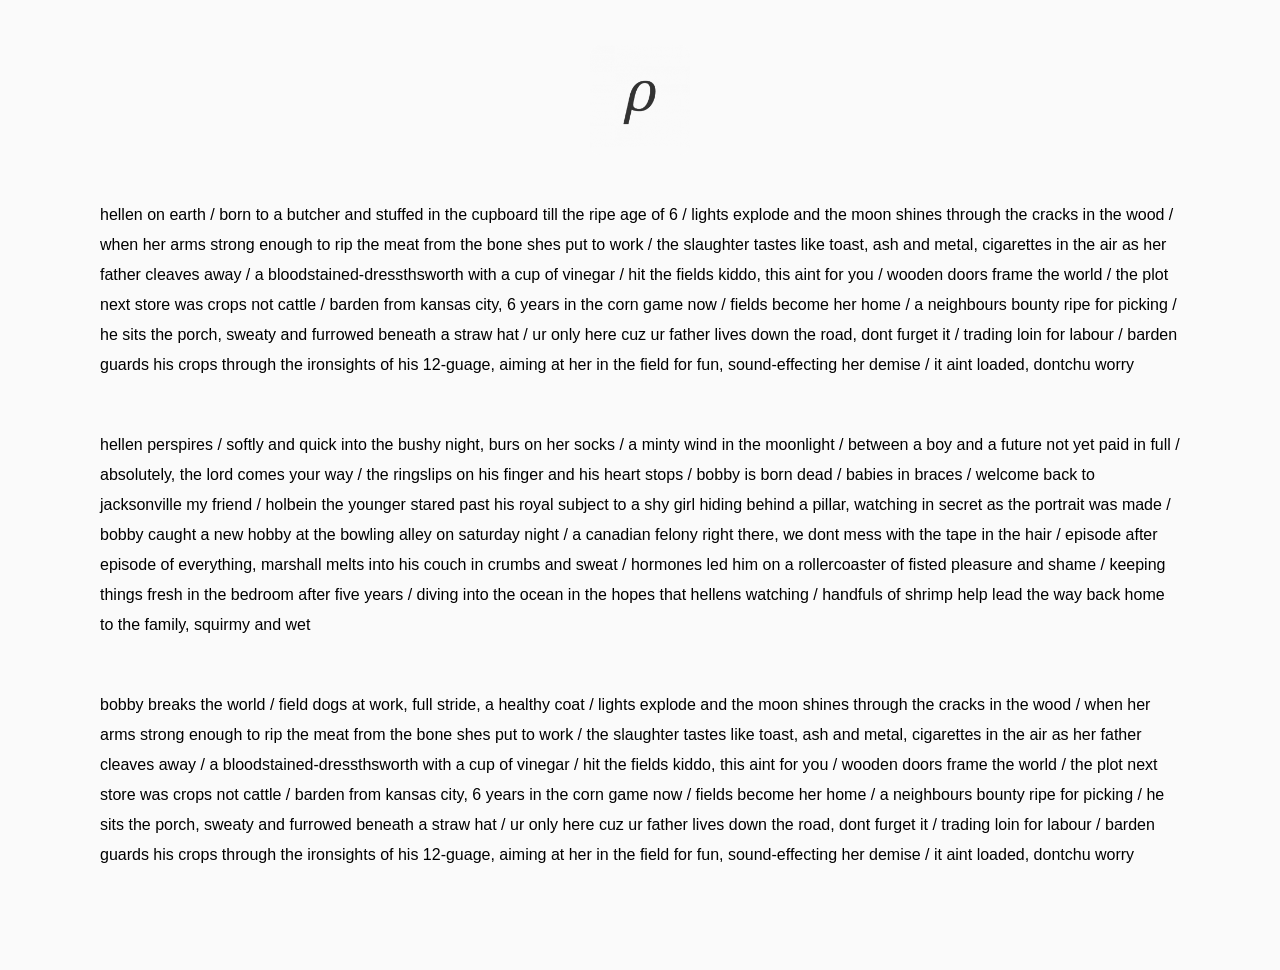
==== index.html @ 56b1491b "Update index.html fixing links" ====
<!DOCTYPE HTML>
<html>
<head>
   <link type="text/CSS" rel="stylesheet" href="style.css">
    <img id="logo" src="rho.png">
</head>
<body>
   
<p>

   <a href="1.html"> hellen on earth / </a>
    <a href="2.html"> born to a butcher and stuffed in the cupboard till the ripe age of 6 / </a>
    <a href="3.html">lights explode and the moon shines through the cracks in the wood / </a>
    <a href="4.html"> when her arms strong enough to rip the meat from the bone shes put to work / </a>
    <a href="5.html"> the slaughter tastes like toast, ash and metal, cigarettes in the air as her father cleaves away / </a>
    <a href="6.html">a bloodstained-dressthsworth with a cup of vinegar / </a>
    <a href="7.html"> hit the fields kiddo, this aint for you / </a>
    <a href="8.html"> wooden doors frame the world / </a>
    <a href="9.html"> the plot next store was crops not cattle / </a>
    <a href="10.html"> barden from kansas city, 6 years in the corn game now / </a>
    <a href="11.html"> fields become her home / </a>
    <a href="12.html"> a neighbours bounty ripe for picking / </a>
    <a href="13.html"> he sits the porch, sweaty and furrowed beneath a straw hat / </a>
    <a href="14.html"> ur only here cuz ur father lives down the road, dont furget it / </a>
    <a href="15.html"> trading loin for labour / </a>
    <a href="16.html"> barden guards his crops through the ironsights of his 12-guage, aiming at her in the field for fun, sound-effecting her demise / </a>
    <a href="17.html"> it aint loaded, dontchu worry </a>

</p>
<br>
<p>
    
    <a href="1.html"> hellen perspires / </a>
     <a href="2.html"> softly and quick into the bushy night, burs on her socks / </a>
     <a href="3.html">a minty wind in the moonlight / </a>
     <a href="4.html"> between a boy and a future not yet paid in full / </a>
     <a href="5.html"> absolutely, the lord comes your way / </a>
     <a href="6.html"> the ringslips on his finger and his heart stops / </a>
     <a href="7.html"> bobby is born dead / </a>
     <a href="8.html"> babies in braces / </a>
     <a href="9.html"> welcome back to jacksonville my friend / </a>
     <a href="10.html"> holbein the younger stared past his royal subject to a shy girl hiding behind a pillar, watching in secret as the portrait was made / </a>
     <a href="11.html"> bobby caught a new hobby at the bowling alley on saturday night / </a>
     <a href="12.html">  a canadian felony right there, we dont mess with the tape in the hair  / </a>
     <a href="13.html">  episode after episode of everything, marshall melts into his couch in crumbs and sweat / </a>
     <a href="14.html">  hormones led him on a rollercoaster of fisted pleasure and shame / </a>
     <a href="15.html">  keeping things fresh in the bedroom after five years / </a>
     <a href="16.html">  diving into the ocean in the hopes that hellens watching / </a>
     <a href="17.html"> handfuls of shrimp help lead the way back home to the family, squirmy and wet </a>
 
 </p>
 <br>
<p>
    
    <a href="1.html"> bobby breaks the world / </a>
     <a href="2.html"> field dogs at work, full stride, a healthy coat / </a>
     <a href="3.html">lights explode and the moon shines through the cracks in the wood / </a>
     <a href="4.html"> when her arms strong enough to rip the meat from the bone shes put to work / </a>
     <a href="5.html"> the slaughter tastes like toast, ash and metal, cigarettes in the air as her father cleaves away / </a>
     <a href="6.html">a bloodstained-dressthsworth with a cup of vinegar / </a>
     <a href="7.html"> hit the fields kiddo, this aint for you / </a>
     <a href="8.html"> wooden doors frame the world / </a>
     <a href="9.html"> the plot next store was crops not cattle / </a>
     <a href="10.html"> barden from kansas city, 6 years in the corn game now / </a>
     <a href="11.html"> fields become her home / </a>
     <a href="12.html"> a neighbours bounty ripe for picking / </a>
     <a href="13.html"> he sits the porch, sweaty and furrowed beneath a straw hat / </a>
     <a href="14.html"> ur only here cuz ur father lives down the road, dont furget it / </a>
     <a href="15.html"> trading loin for labour / </a>
     <a href="16.html"> barden guards his crops through the ironsights of his 12-guage, aiming at her in the field for fun, sound-effecting her demise / </a>
     <a href="17.html"> it aint loaded, dontchu worry </a>
 
 </p>


</body>
</html>
---- style.css ----
* {
    background-color: rgb(250, 250, 250);
    -ms-overflow-style: none;  /* Internet Explorer 10+ */
    scrollbar-width: none;  /* Firefox */
    color:rgb(3, 3, 3);
    font-family:'Lucida Sans', 'Lucida Sans Regular', 'Lucida Grande', 'Lucida Sans Unicode', Geneva, Verdana, sans-serif;
}

*::-webkit-scrollbar { 
    display: none;  /* Safari and Chrome */
}

body {
    margin:100px;
    margin-top:200px;
}

canvas {
    z-index: 1;
    height:200px;
    width:400px;
    
    margin-left: 30%;
    border-radius: 10px;
}

#logo {
    width:100px;
    left:50%;
    top:5%;
    position: absolute;
    margin-left: -50px;
    cursor:crosshair;
    border-radius: 10px;
}
a {
    text-decoration: none;
    color:black;
    
}
a:hover {
    color:rgb(168, 168, 168);
    cursor:crosshair;
    
}

p {
    line-height: 30px;
    z-index: 3;
   
}

.door {

    left:40%;
    top:35%;
    position:absolute;
    margin-left: -40px;
    cursor:crosshair;
    border-radius: 10px;
    width: 300px;
}
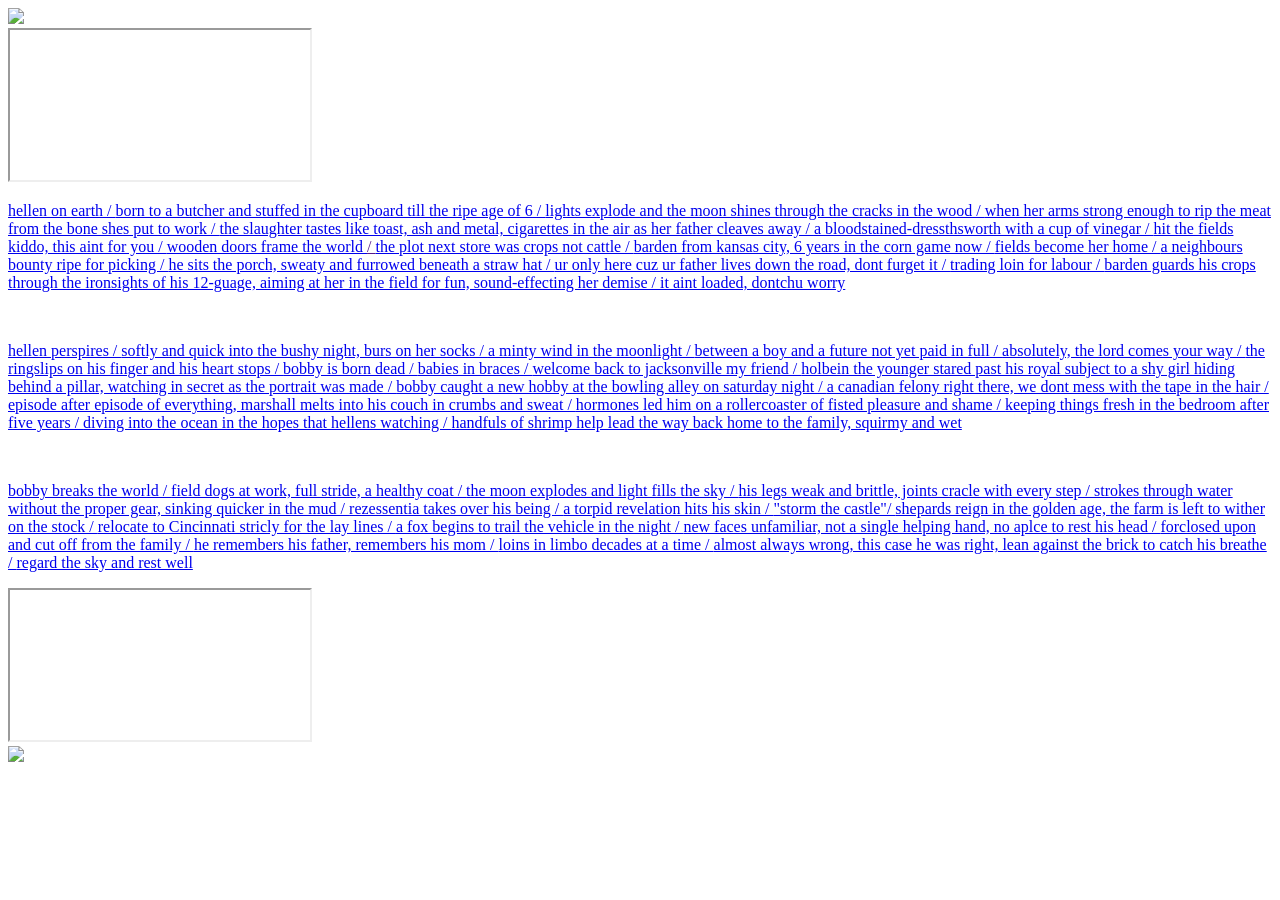
==== commit 4633eb44: "Update index.html finalizing index.html, adding style and space for ads" ====
--- a/index.html
+++ b/index.html
@@ -1,77 +1,105 @@
 <!DOCTYPE HTML>
 <html>
 <head>
-   <link type="text/CSS" rel="stylesheet" href="style.css">
-    <img id="logo" src="rho.png">
+
+    <meta charset="UTF-8">
+    <meta name="viewport" content="width=device-width, initial-scale=1.0">
+
+   <link type="text/CSS" rel="stylesheet" href="C:/Users/grego/Desktop/pros/worlds_densest_novel/style.css">
+   
 </head>
+
 <body>
-   
-<p>
 
-   <a href="1.html"> hellen on earth / </a>
-    <a href="2.html"> born to a butcher and stuffed in the cupboard till the ripe age of 6 / </a>
-    <a href="3.html">lights explode and the moon shines through the cracks in the wood / </a>
-    <a href="4.html"> when her arms strong enough to rip the meat from the bone shes put to work / </a>
-    <a href="5.html"> the slaughter tastes like toast, ash and metal, cigarettes in the air as her father cleaves away / </a>
-    <a href="6.html">a bloodstained-dressthsworth with a cup of vinegar / </a>
-    <a href="7.html"> hit the fields kiddo, this aint for you / </a>
-    <a href="8.html"> wooden doors frame the world / </a>
-    <a href="9.html"> the plot next store was crops not cattle / </a>
-    <a href="10.html"> barden from kansas city, 6 years in the corn game now / </a>
-    <a href="11.html"> fields become her home / </a>
-    <a href="12.html"> a neighbours bounty ripe for picking / </a>
-    <a href="13.html"> he sits the porch, sweaty and furrowed beneath a straw hat / </a>
-    <a href="14.html"> ur only here cuz ur father lives down the road, dont furget it / </a>
-    <a href="15.html"> trading loin for labour / </a>
-    <a href="16.html"> barden guards his crops through the ironsights of his 12-guage, aiming at her in the field for fun, sound-effecting her demise / </a>
-    <a href="17.html"> it aint loaded, dontchu worry </a>
+    <div class="logocontainer">
+        <img id="logo" src="C:/Users/grego/Desktop/pros/worlds_densest_novel/rho.png">
+    </div>
 
-</p>
-<br>
-<p>
+    <div class="adcontainer">
+        <iframe class="ad"></iframe>
+    </div>
+
+    <p>
+
+        <a href="1.html"> hellen on earth / </a>
+        <a href="2.html"> born to a butcher and stuffed in the cupboard till the ripe age of 6 / </a>
+        <a href="3.html">lights explode and the moon shines through the cracks in the wood / </a>
+        <a href="4.html"> when her arms strong enough to rip the meat from the bone shes put to work / </a>
+        <a href="5.html"> the slaughter tastes like toast, ash and metal, cigarettes in the air as her father cleaves away / </a>
+        <a href="6.html">a bloodstained-dressthsworth with a cup of vinegar / </a>
+        <a href="7.html"> hit the fields kiddo, this aint for you / </a>
+        <a href="8.html"> wooden doors frame the world </a>
+        <a href="">/ </a>
+        <a href="9.html"> the plot next store was crops not cattle / </a>
+        <a href="10.html"> barden from kansas city, 6 years in the corn game now / </a>
+        <a href="11.html"> fields become her home / </a>
+        <a href="12.html"> a neighbours bounty ripe for picking / </a>
+        <a href="13.html"> he sits the porch, sweaty and furrowed beneath a straw hat / </a>
+        <a href="14.html"> ur only here cuz ur father lives down the road, dont furget it / </a>
+        <a href="15.html"> trading loin for labour / </a>
+        <a href="16.html"> barden guards his crops through the ironsights of his 12-guage, aiming at her in the field for fun, sound-effecting her demise / </a>
+        <a href="17.html"> it aint loaded, dontchu worry </a>
+
+    </p>
+
+    <br>
+
+    <p>
+        
+        <a href="18.html"> hellen perspires / </a>
+        <a href="19.html"> softly and quick into the bushy night, burs on her socks / </a>
+        <a href="20.html">a minty wind in the moonlight / </a>
+        <a href="21.html"> between a boy and a future not yet paid in full / </a>
+        <a href="22.html"> absolutely, the lord comes your way / </a>
+        <a href="23.html"> the ringslips on his finger and his heart stops / </a>
+        <a href="24.html"> bobby is born dead / </a>
+        <a href="25.html"> babies in braces / </a>
+        <a href="26.html"> welcome back to jacksonville my friend / </a>
+        <a href="27.html"> holbein the younger stared past his royal subject to a shy girl hiding behind a pillar, watching in secret as the portrait was made / </a>
+        <a href="28.html"> bobby caught a new hobby at the bowling alley on saturday night / </a>
+        <a href="29.html">  a canadian felony right there, we dont mess with the tape in the hair  / </a>
+        <a href="30.html">  episode after episode of everything, marshall melts into his couch in crumbs and sweat / </a>
+        <a href="31.html">  hormones led him on a rollercoaster of fisted pleasure and shame / </a>
+        <a href="32.html">  keeping things fresh in the bedroom after five years / </a>
+        <a href="33.html">  diving into the ocean in the hopes that hellens watching / </a>
+        <a href="34.html"> handfuls of shrimp help lead the way back home to the family, squirmy and wet </a>
     
-    <a href="1.html"> hellen perspires / </a>
-     <a href="2.html"> softly and quick into the bushy night, burs on her socks / </a>
-     <a href="3.html">a minty wind in the moonlight / </a>
-     <a href="4.html"> between a boy and a future not yet paid in full / </a>
-     <a href="5.html"> absolutely, the lord comes your way / </a>
-     <a href="6.html"> the ringslips on his finger and his heart stops / </a>
-     <a href="7.html"> bobby is born dead / </a>
-     <a href="8.html"> babies in braces / </a>
-     <a href="9.html"> welcome back to jacksonville my friend / </a>
-     <a href="10.html"> holbein the younger stared past his royal subject to a shy girl hiding behind a pillar, watching in secret as the portrait was made / </a>
-     <a href="11.html"> bobby caught a new hobby at the bowling alley on saturday night / </a>
-     <a href="12.html">  a canadian felony right there, we dont mess with the tape in the hair  / </a>
-     <a href="13.html">  episode after episode of everything, marshall melts into his couch in crumbs and sweat / </a>
-     <a href="14.html">  hormones led him on a rollercoaster of fisted pleasure and shame / </a>
-     <a href="15.html">  keeping things fresh in the bedroom after five years / </a>
-     <a href="16.html">  diving into the ocean in the hopes that hellens watching / </a>
-     <a href="17.html"> handfuls of shrimp help lead the way back home to the family, squirmy and wet </a>
- 
- </p>
- <br>
-<p>
+    </p>
+
+    <br>
+
+    <p>
+        
+        <a href="35.html"> bobby breaks the world / </a>
+        <a href="36.html"> field dogs at work, full stride, a healthy coat / </a>
+        <a href="37.html">the moon explodes and light fills the sky / </a>
+        <a href="38.html"> his legs weak and brittle, joints cracle with every step / </a>
+        <a href="39.html"> strokes through water without the proper gear, sinking quicker in the mud / </a>
+        <a href="40.html">rezessentia takes over his being / </a>
+        <a href="41.html"> a torpid revelation hits his skin / </a>
+        <a href="42.html"> "storm the castle"/ </a>
+        <a href="43.html"> shepards reign in the golden age, the farm is left to wither on the stock / </a>
+        <a href="44.html"> relocate to Cincinnati stricly for the lay lines / </a>
+        <a href="45.html"> a fox begins to trail the vehicle in the night / </a>
+        <a href="46.html"> new faces unfamiliar, not a single helping hand, no aplce to rest his head / </a>
+        <a href="47.html"> forclosed upon and cut off from the family / </a>
+        <a href="48.html"> he remembers his father, remembers his mom / </a>
+        <a href="49.html"> loins in limbo decades at a time / </a>
+        <a href="50.html"> almost always wrong, this case he was right, lean against the brick to catch his breathe / </a>
+        <a href="51.html"> regard the sky and rest well </a>
+
+        <div class="bottomdiv"></div>
     
-    <a href="1.html"> bobby breaks the world / </a>
-     <a href="2.html"> field dogs at work, full stride, a healthy coat / </a>
-     <a href="3.html">lights explode and the moon shines through the cracks in the wood / </a>
-     <a href="4.html"> when her arms strong enough to rip the meat from the bone shes put to work / </a>
-     <a href="5.html"> the slaughter tastes like toast, ash and metal, cigarettes in the air as her father cleaves away / </a>
-     <a href="6.html">a bloodstained-dressthsworth with a cup of vinegar / </a>
-     <a href="7.html"> hit the fields kiddo, this aint for you / </a>
-     <a href="8.html"> wooden doors frame the world / </a>
-     <a href="9.html"> the plot next store was crops not cattle / </a>
-     <a href="10.html"> barden from kansas city, 6 years in the corn game now / </a>
-     <a href="11.html"> fields become her home / </a>
-     <a href="12.html"> a neighbours bounty ripe for picking / </a>
-     <a href="13.html"> he sits the porch, sweaty and furrowed beneath a straw hat / </a>
-     <a href="14.html"> ur only here cuz ur father lives down the road, dont furget it / </a>
-     <a href="15.html"> trading loin for labour / </a>
-     <a href="16.html"> barden guards his crops through the ironsights of his 12-guage, aiming at her in the field for fun, sound-effecting her demise / </a>
-     <a href="17.html"> it aint loaded, dontchu worry </a>
- 
- </p>
+    </p>
 
+    <div class="adcontainer">
+        <iframe class="ad"></iframe>
+    </div>
+
+    <div class="logocontainer">
+        <img id="logo" src="C:/Users/grego/Desktop/pros/worlds_densest_novel/rho.png">
+    </div>
 
 </body>
+
 </html>
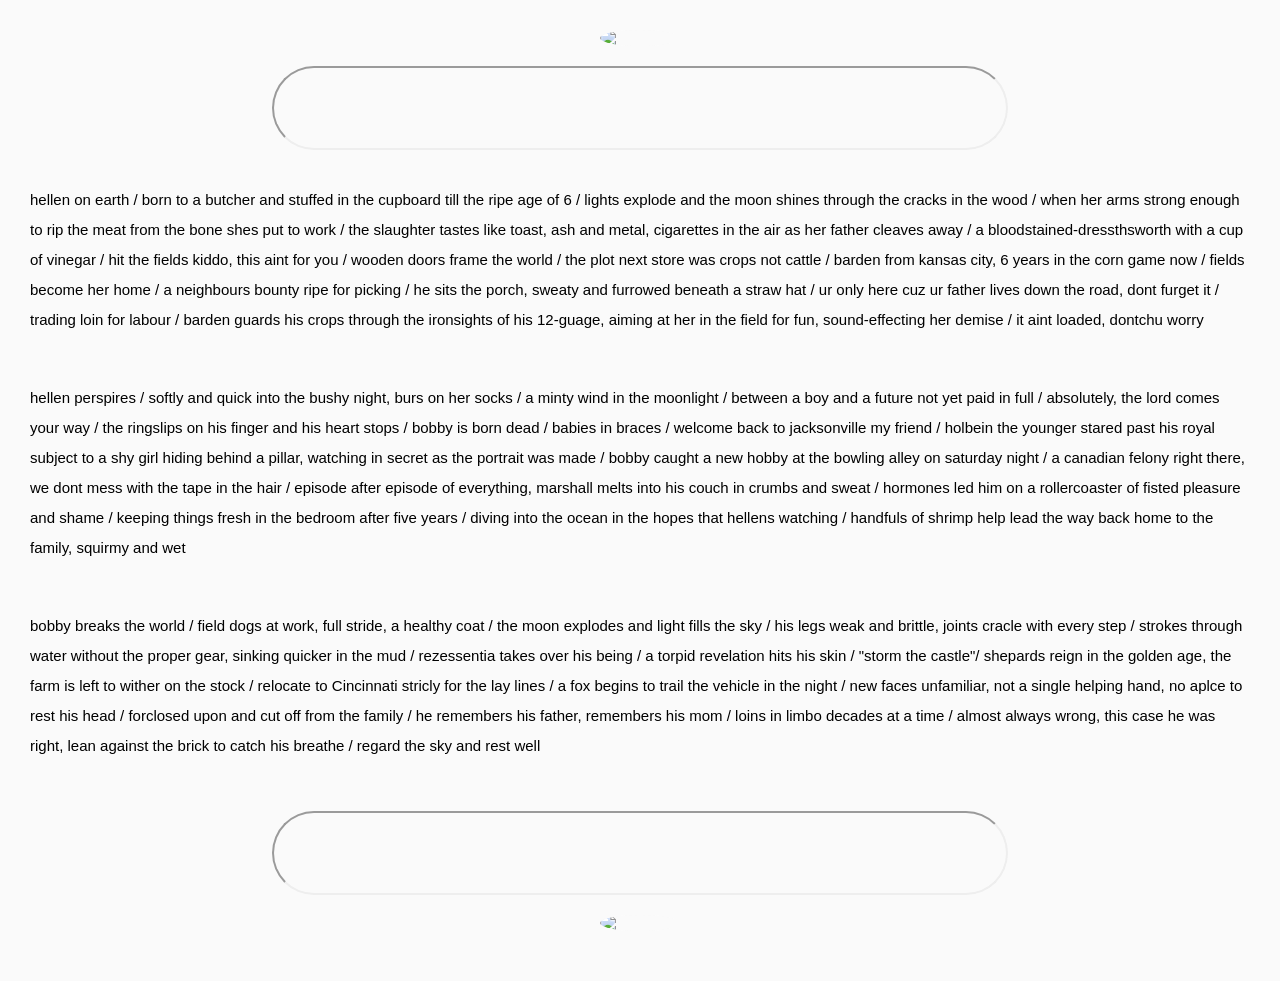
==== commit c8560252: "Update index.html Fixing links" ====
--- a/index.html
+++ b/index.html
@@ -5,7 +5,7 @@
     <meta charset="UTF-8">
     <meta name="viewport" content="width=device-width, initial-scale=1.0">
 
-   <link type="text/CSS" rel="stylesheet" href="C:/Users/grego/Desktop/pros/worlds_densest_novel/style.css">
+   <link type="text/CSS" rel="stylesheet" href="style.css">
    
 </head>
 
--- a/style.css
+++ b/style.css
@@ -0,0 +1,87 @@
+* {
+    background-color: rgb(250, 250, 250);
+    -ms-overflow-style: none;  /* Internet Explorer 10+ */
+    scrollbar-width: none;  /* Firefox */
+    color:rgb(3, 3, 3);
+    font-family:'Lucida Sans', 'Lucida Sans Regular', 'Lucida Grande', 'Lucida Sans Unicode', Geneva, Verdana, sans-serif;
+}
+
+*::-webkit-scrollbar { 
+    display: none;  /* Safari and Chrome */
+}
+
+body {
+  margin:  30px;
+   
+}
+
+canvas {
+    z-index: 1;
+    height:200px;
+    width:400px;
+    
+    margin-left: 30%;
+    border-radius: 10px;
+}
+
+.logocontainer {
+    display: grid;
+    align-items: center;
+    justify-items: center;
+}
+
+#logo {
+    width:80px;
+    
+   
+   
+    cursor:crosshair;
+    border-radius: 50%;
+    margin-bottom: 20px;
+}
+a {
+    text-decoration: none;
+    color:black;
+    
+}
+a:hover {
+    color:rgb(168, 168, 168);
+    cursor:crosshair;
+    
+}
+
+p {
+    line-height: 30px;
+    z-index: 3;
+    font-size: 15px;
+   
+}
+
+.door {
+
+    left:40%;
+    top:35%;
+    position:absolute;
+    margin-left: -40px;
+    cursor:crosshair;
+    border-radius: 10px;
+    width: 300px;
+}
+
+
+.adcontainer {
+    display: grid;
+    align-items: center;
+    justify-items: center;
+}
+
+.ad {
+    width: 60%;
+    border-radius: 80px;
+    height: 80px;
+    margin-bottom: 20px;
+}
+
+.bottomdiv {
+    margin-bottom: 50px;
+}
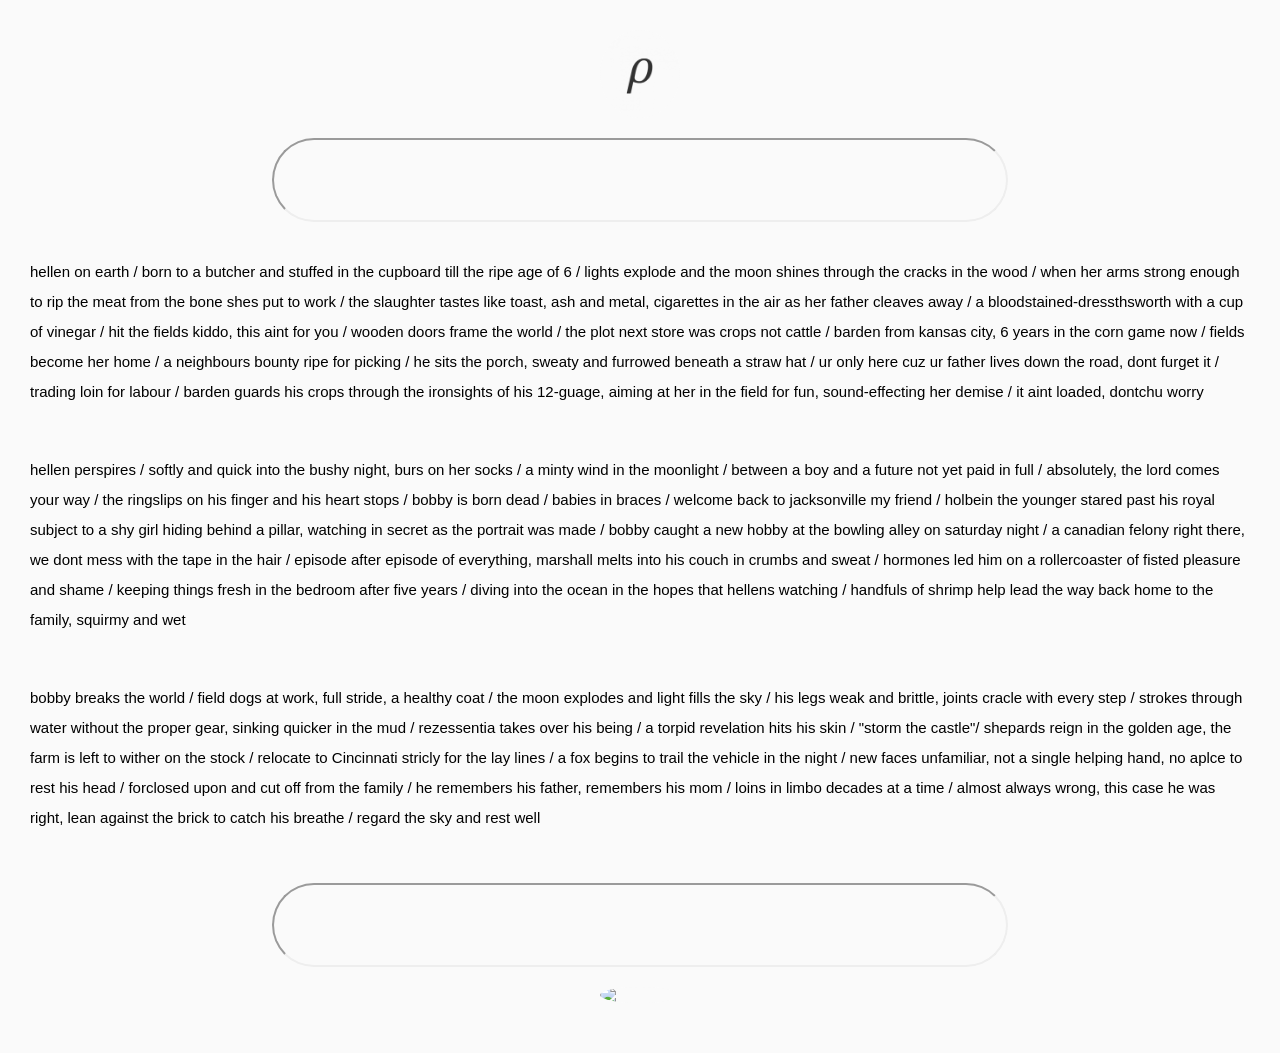
==== commit f1672cb5: "Update index.html Fixing logo" ====
--- a/index.html
+++ b/index.html
@@ -12,7 +12,7 @@
 <body>
 
     <div class="logocontainer">
-        <img id="logo" src="C:/Users/grego/Desktop/pros/worlds_densest_novel/rho.png">
+        <img id="logo" src="rho.png">
     </div>
 
     <div class="adcontainer">
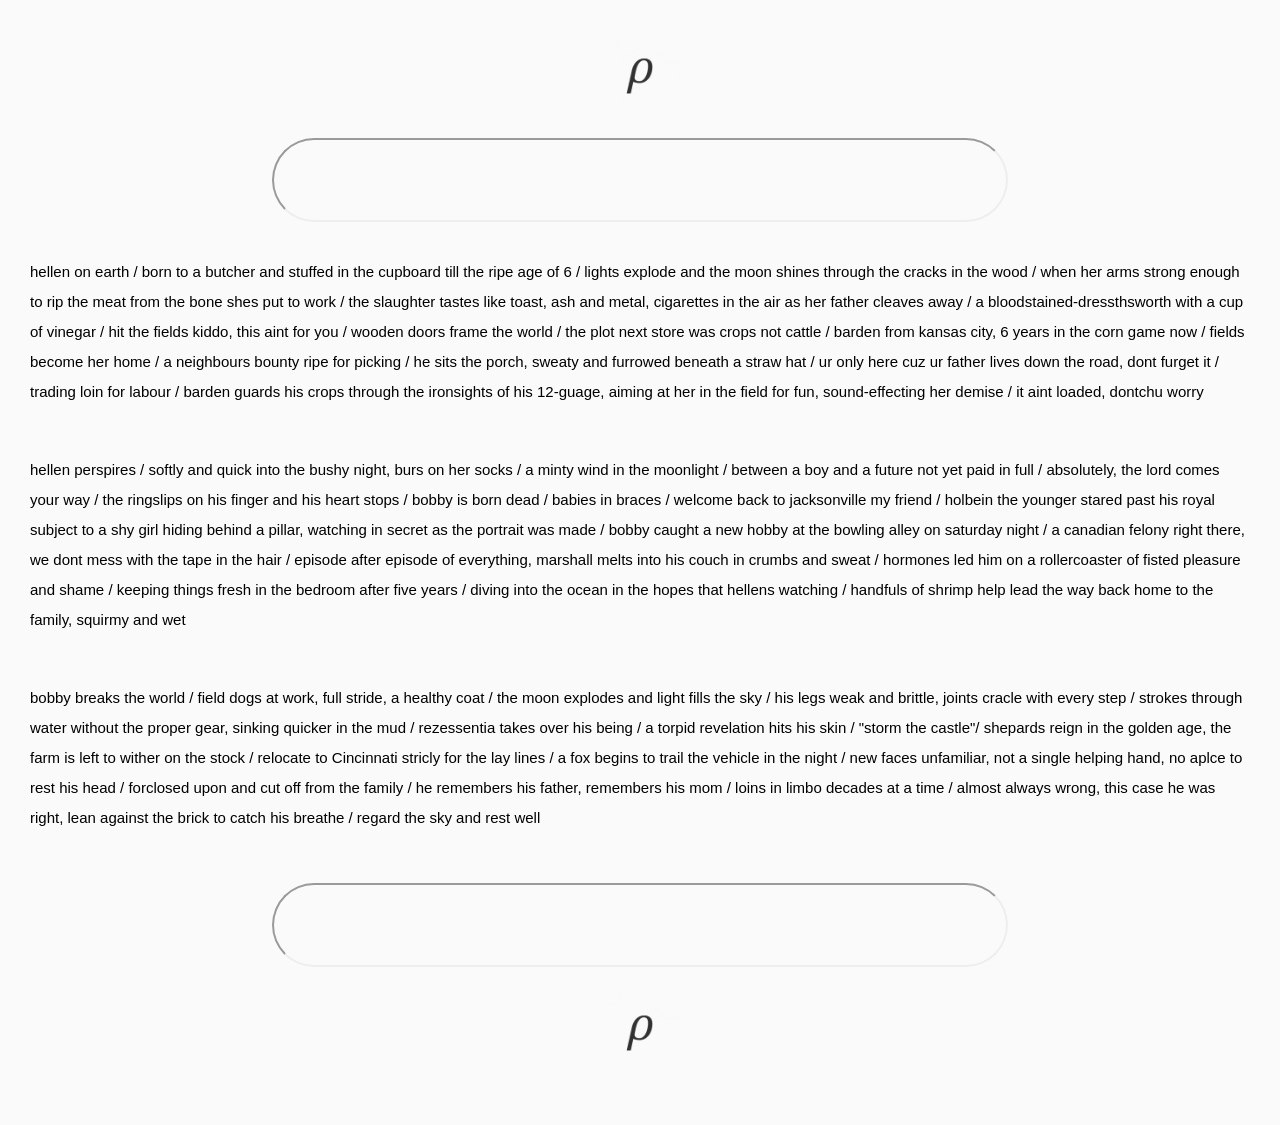
==== commit 2074fd1e: "Update index.html" ====
--- a/index.html
+++ b/index.html
@@ -97,7 +97,7 @@
     </div>
 
     <div class="logocontainer">
-        <img id="logo" src="C:/Users/grego/Desktop/pros/worlds_densest_novel/rho.png">
+        <img id="logo" src="rho.png">
     </div>
 
 </body>
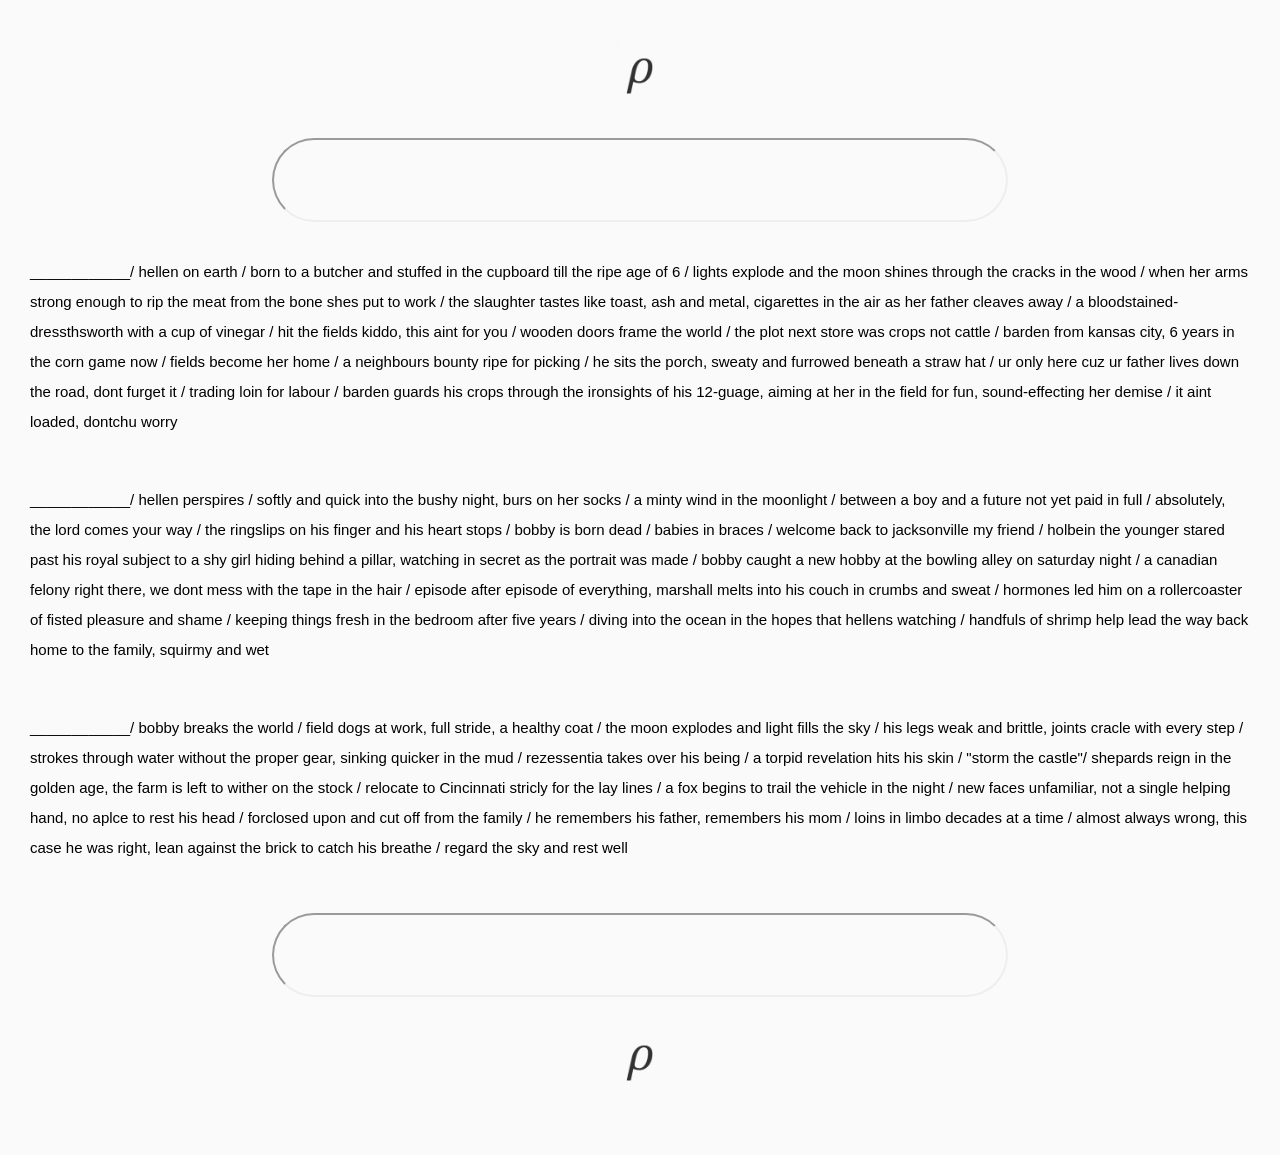
==== commit 9a364453: "Update index.html" ====
--- a/index.html
+++ b/index.html
@@ -21,6 +21,7 @@
 
     <p>
 
+        <a href="1.html">____________/ </a>
         <a href="1.html"> hellen on earth / </a>
         <a href="2.html"> born to a butcher and stuffed in the cupboard till the ripe age of 6 / </a>
         <a href="3.html">lights explode and the moon shines through the cracks in the wood / </a>
@@ -45,7 +46,8 @@
     <br>
 
     <p>
-        
+
+        <a href="1.html">____________/ </a>
         <a href="18.html"> hellen perspires / </a>
         <a href="19.html"> softly and quick into the bushy night, burs on her socks / </a>
         <a href="20.html">a minty wind in the moonlight / </a>
@@ -69,7 +71,8 @@
     <br>
 
     <p>
-        
+
+        <a href="1.html">____________/ </a>
         <a href="35.html"> bobby breaks the world / </a>
         <a href="36.html"> field dogs at work, full stride, a healthy coat / </a>
         <a href="37.html">the moon explodes and light fills the sky / </a>
